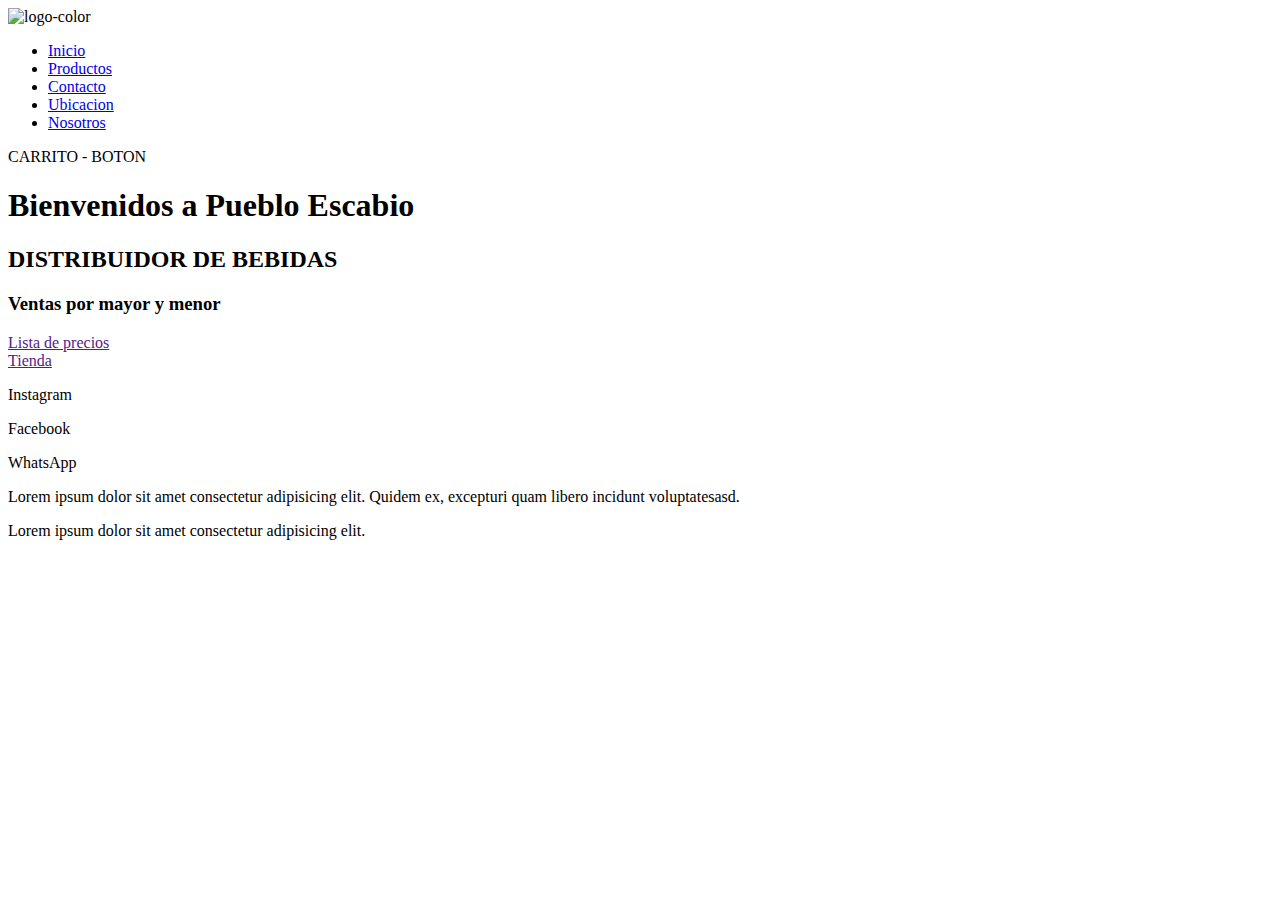
==== index.html @ e11daf89 "primer version de index" ====
<!DOCTYPE html>
<html>
<head>
    <title>PUEBLO ESCABIO</title>
    <meta charset="UTF-8">
    <link rel="stylesheet" href="./css/style.css">

</head>

<body>
    <header>
        <div class="fondo-header">
            <div>
                <img src="./assets/images/logo fondo gris definitivo logo.png" height="100px" alt="logo-color">
            </div>
        
            <div>
                <nav>
                    <ul>
                        <li><a href="./index.html" target="_self"> Inicio </a></li>
                        <li><a href="./pages/productos.html" target="_self">Productos</a></li>
                        <li><a href="./pages/contacto.html" target="_self">Contacto</a></li>
                        <li><a href="./pages/ubicacion.html">Ubicacion</a></li>
                        <li><a href="./pages/nosotros.html">Nosotros</a></li>
                    </ul>
                </nav>
            </div>
            <div>
                <script src="https://cdn.lordicon.com/qjzruarw.js"></script>
                <lord-icon
                    src="https://cdn.lordicon.com/lpddubrl.json"
                    trigger="hover"
                    style="width:50px;height:50px">
                </lord-icon>
                <p id="carbot">CARRITO - BOTON</p>
            </div>
        </div>    
    </header>
    
    <main>
        <div class="main_conteiner">    
            <div class="main__conteiner__welcome">
                <h1>Bienvenidos a Pueblo Escabio</h1>
                <h2>DISTRIBUIDOR DE BEBIDAS</h2>
                <h3>Ventas por mayor y menor</h3>
            </div>
            <div class="main__conteiner__botones">
                <div class="botonesmain">
                    <a href="">Lista de precios</a>
                </div>
                <div class="botonesmain">       <a href="">Tienda</a>
                </div>
        </div>   
    </main>
    
    <footer class="footer">
        <div> 
            <p>Instagram</p>
            <p>Facebook</p>
            <p>WhatsApp</p>
        </div>
        <div>  
            <p>Lorem ipsum dolor sit amet consectetur adipisicing elit. Quidem ex, excepturi quam libero incidunt voluptatesasd.</p>
        </div>
        <div>
            <p>
            Lorem ipsum dolor sit amet consectetur adipisicing elit.
            </p>
        </div>
    </footer>
</body>
</html>
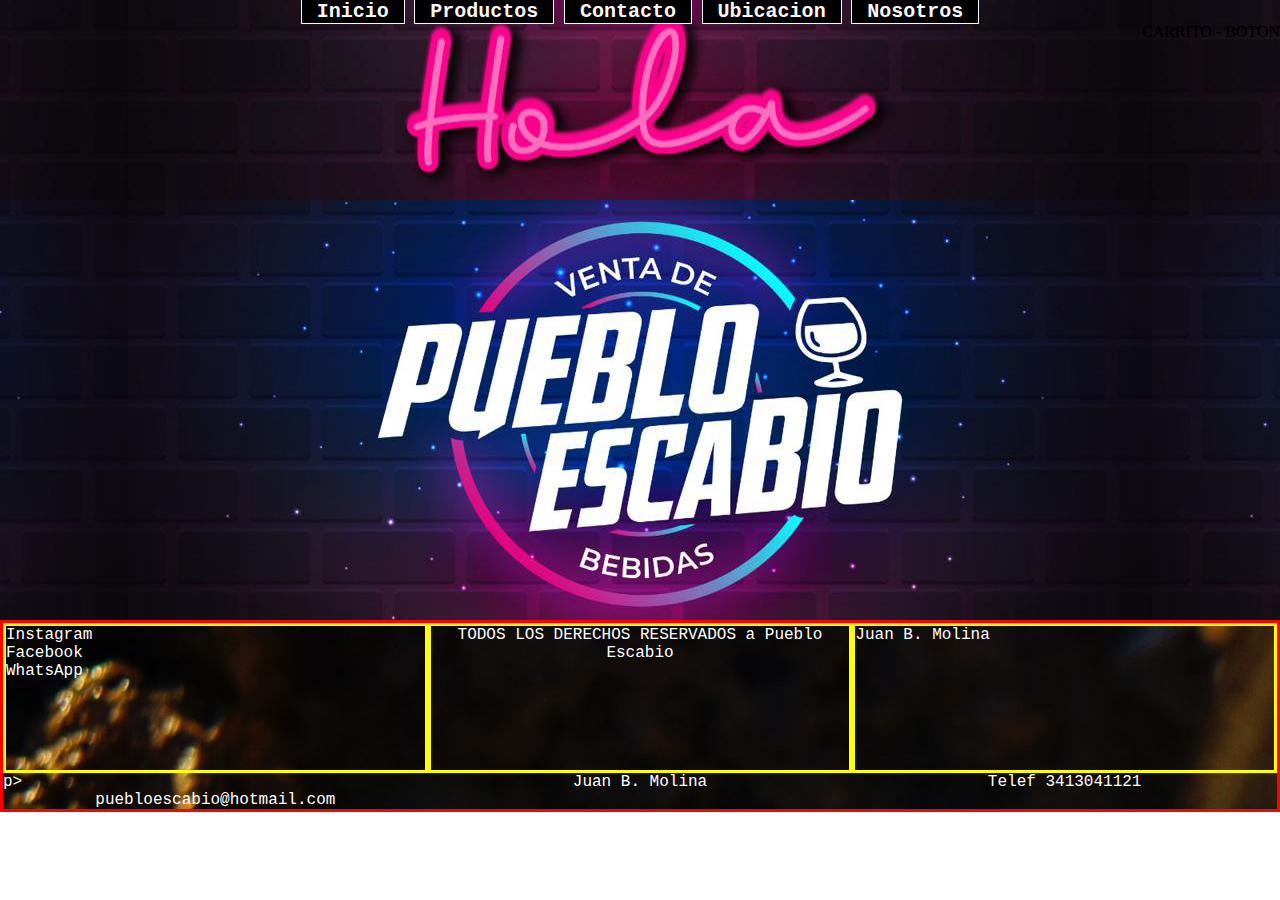
==== commit d1948f95: "proyecto segunda version" ====
--- a/index.html
+++ b/index.html
@@ -8,10 +8,10 @@
 </head>
 
 <body>
-    <header>
+    <header class="sticky">
         <div class="fondo-header">
             <div>
-                <img src="./assets/images/logo fondo gris definitivo logo.png" height="100px" alt="logo-color">
+                
             </div>
         
             <div>
@@ -38,35 +38,30 @@
     </header>
     
     <main>
-        <div class="main_conteiner">    
-            <div class="main__conteiner__welcome">
-                <h1>Bienvenidos a Pueblo Escabio</h1>
-                <h2>DISTRIBUIDOR DE BEBIDAS</h2>
-                <h3>Ventas por mayor y menor</h3>
+        <div class="background-ladrillos">
+            <div>
+             
             </div>
-            <div class="main__conteiner__botones">
-                <div class="botonesmain">
-                    <a href="">Lista de precios</a>
-                </div>
-                <div class="botonesmain">       <a href="">Tienda</a>
-                </div>
-        </div>   
+        </div>  
     </main>
     
     <footer class="footer">
-        <div> 
-            <p>Instagram</p>
-            <p>Facebook</p>
-            <p>WhatsApp</p>
-        </div>
-        <div>  
-            <p>Lorem ipsum dolor sit amet consectetur adipisicing elit. Quidem ex, excepturi quam libero incidunt voluptatesasd.</p>
-        </div>
-        <div>
-            <p>
-            Lorem ipsum dolor sit amet consectetur adipisicing elit.
-            </p>
-        </div>
+        <div class="grid-container">
+            <div class="grid-item"> 
+                <p>Instagram</p>
+                <p>Facebook</p>
+                <p>WhatsApp</p>
+            </div>
+            <div class="grid-item">  
+                <p>TODOS LOS DERECHOS RESERVADOS a Pueblo Escabio</p>
+            </div>
+            <div class="grid-item">
+                <p>Juan B. Molina</div>p>
+                <p>Juan B. Molina</p>
+                <p>Telef 3413041121</p>
+                <p>puebloescabio@hotmail.com</p>
+            </div>
+        </div>    
     </footer>
 </body>
 </html>--- a/css/style.css
+++ b/css/style.css
@@ -0,0 +1,118 @@
+*{
+    margin:0%;
+    padding:0%;
+    font-size: 100%;
+    box-sizing: border-box;
+}
+
+nav ul li a{
+    color:rgb(251, 247, 247);
+    background-color: rgb(0, 0, 0);
+    font-size:20px;
+    padding: 0px 10px;
+    border:1px solid;
+    padding-right: 15px;
+    padding-left: 15px;
+    text-decoration: none;
+}
+nav ul{
+    list-style-type: none;
+    text-align: center;
+    font-family: 'Courier New', Courier, monospace;
+    font-style: courier;
+    font-weight: bolder;
+}
+nav ul li a:hover{
+    color:beige;
+}
+
+nav li{
+    display: inline-block;
+}
+header{
+
+}
+
+.fondo-header{
+    background:url("../assets/images/puebloescabio\ hola.jpg");
+    width: 100%;
+    height: 200px;
+    background-position: center;
+    background-attachment:
+    
+}
+.background-ladrillos{
+    background:url("../assets/images/puebloescabio\ fondo\ ladrillos.jpg");
+    background-position: center;
+    height: 420px;
+    background-size:
+}
+
+h1{
+    color:rgb(255, 255, 255);
+    text-align: center;
+    font-size: 400%;
+}
+
+
+.footer{
+    color:white;
+    background-image:url(../assets/images/BEBIDAS/BEBIDAS/filip-mishevski-LFbkXVlwT1k-unsplash.jpg);
+    font-family: 'Courier New', Courier, monospace;
+    font-style: "courier new";
+}
+
+p{
+    color:white;
+    margin: auto;
+
+}
+.alineacion{
+    display: flex;
+    padding: 3% 2% 3%;
+    margin: auto 0;   
+}
+.ali2{
+    padding-right: 2%;
+}
+
+#carbot{
+    color: #000;
+    text-align: right;
+}
+
+
+.alineacion-botones{
+    text-align: center;
+}
+.imgmain{
+    width: 200%;
+    height: 100%;
+    padding-bottom: 50px;
+}
+.texto-contacto{
+    text-align: center; 
+}
+.iconos-contacto{
+    text-align: center;
+    padding-top: 50px;
+}
+.css-formulario{
+    padding-top: 50px;
+}
+
+.grid-container{
+    display: grid;
+    border: 3px solid red;
+    grid-template-columns: repeat(3,1fr);
+    grid-template-rows: 150px;
+}
+.grid-item{
+    border: 3px solid yellow
+}
+.grid-item:nth-child(2){
+    text-align: center;
+}
+.grid-item:nth-child(3){
+    
+}
